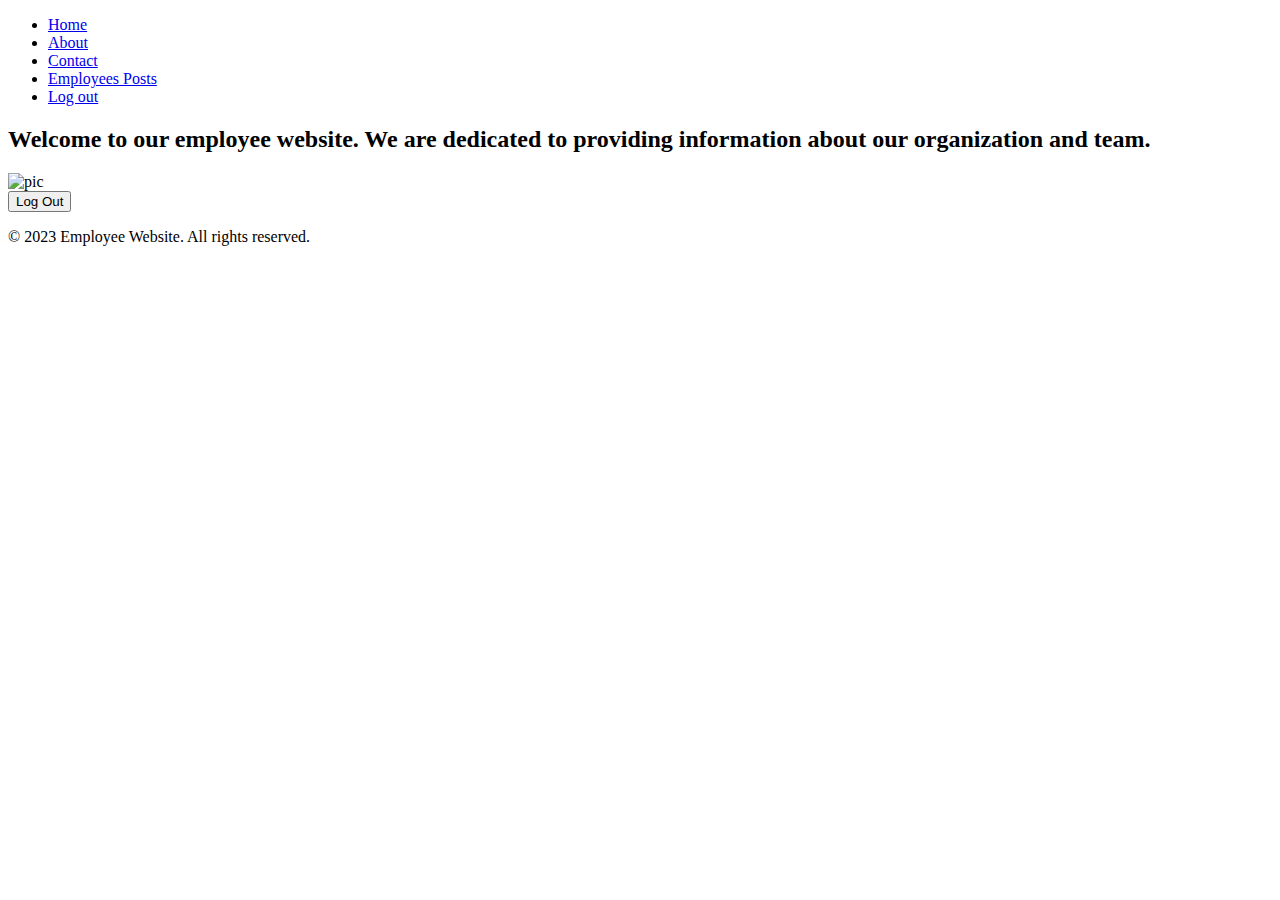
==== src/main/resources/templates/indexAfterLogging.html @ 9070e382 "initial commit from Spring init" ====
<!DOCTYPE html>
<html lang="en" xmlns:th="http://www.w3.org/1999/xhtml">
<head>
    <meta charset="UTF-8">
    <meta name="viewport" content="width=device-width, initial-scale=1.0">
    <title>Employee Website</title>
    <link rel="stylesheet" href="index.css">
</head>
<body>
<header>
    <ul class="navbar">
        <li><a href="/home">Home</a></li>
        <li><a href="/about">About</a></li>
        <li><a href="/contact">Contact</a></li>
        <li><a href="/employee">Employees Posts</a></li>
        <li class="right"><a href="/logout">Log out</a></li>
    </ul>
</header>
<div th:text="'username is: ' + ${username}"></div>

<section id="home">
    <h2>Welcome to our employee website. We are dedicated to providing information about our organization and team.</h2>
    <img src="https://images.pexels.com/photos/380769/pexels-photo-380769.jpeg?auto=compress&cs=tinysrgb&w=1600" alt="pic">
</section>

<form action="/logout" method="POST">
    <input type="submit" value="Log Out">
</form>
<footer>
    <p>&copy; 2023 Employee Website. All rights reserved.</p>
</footer>


</body>
</html>
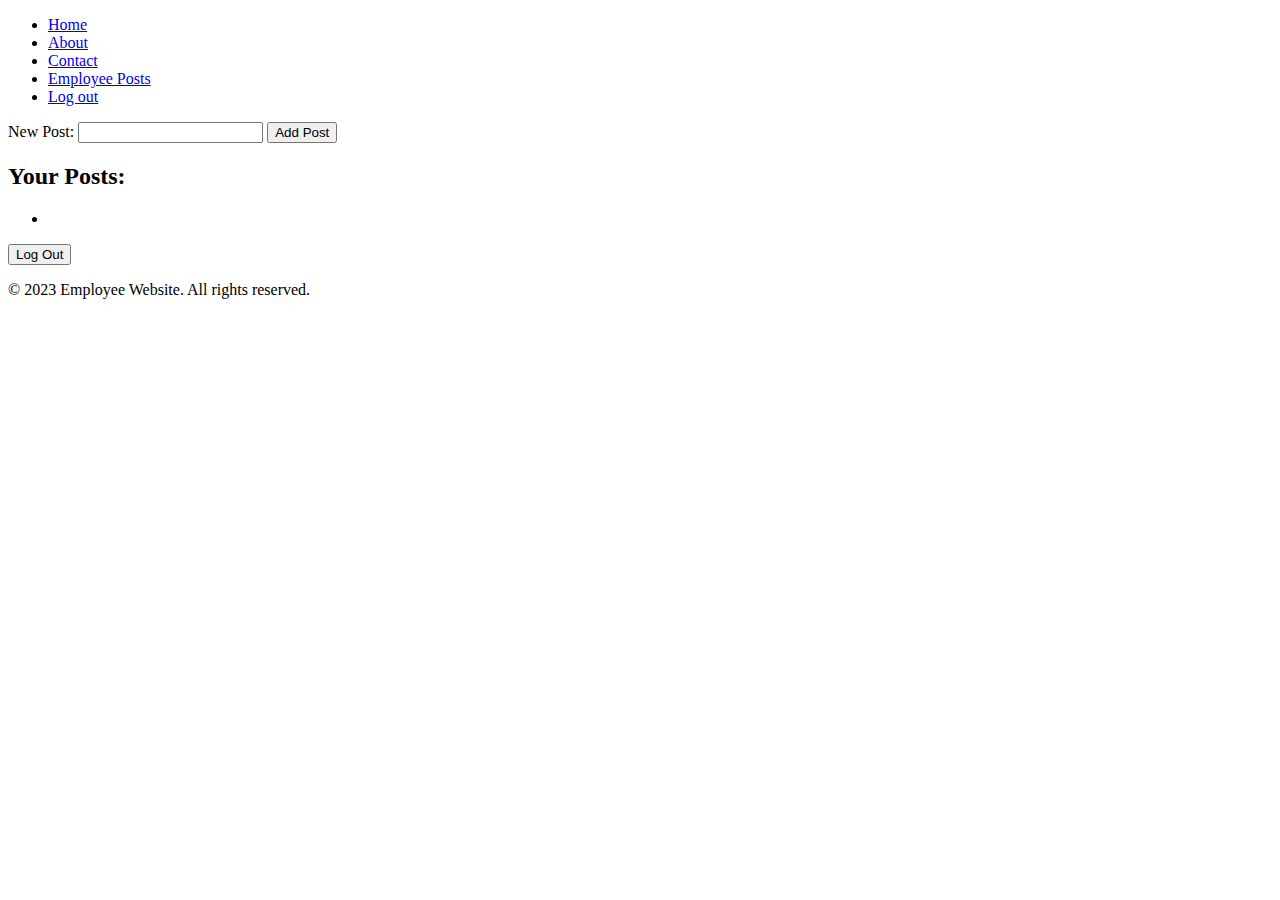
==== commit 24408e76: "done" ====
--- a/src/main/resources/templates/indexAfterLogging.html
+++ b/src/main/resources/templates/indexAfterLogging.html
@@ -12,20 +12,39 @@
         <li><a href="/home">Home</a></li>
         <li><a href="/about">About</a></li>
         <li><a href="/contact">Contact</a></li>
-        <li><a href="/employee">Employees Posts</a></li>
+        <li><a href="/employee">Employee Posts</a></li>
         <li class="right"><a href="/logout">Log out</a></li>
     </ul>
 </header>
-<div th:text="'username is: ' + ${username}"></div>
+<!--<div th:text="'username is: ' + ${username}"></div>-->
 
-<section id="home">
-    <h2>Welcome to our employee website. We are dedicated to providing information about our organization and team.</h2>
-    <img src="https://images.pexels.com/photos/380769/pexels-photo-380769.jpeg?auto=compress&cs=tinysrgb&w=1600" alt="pic">
-</section>
+<!--<section id="home">-->
+<!--    <h2>Welcome to our employee website. We are dedicated to providing information about our organization and team.</h2>-->
+<!--    <img src="https://images.pexels.com/photos/380769/pexels-photo-380769.jpeg?auto=compress&cs=tinysrgb&w=1600" alt="pic">-->
+<!--</section>-->
+
+<!--<div class="navbar-header">-->
+<!--    <h1 class="title">Welcome, <span class="username" th:text="${username}"></span></h1>-->
+<!--</div>-->
+
+<!--</div>-->
+<!--</nav>-->
+<div class="spacer"></div>
+<form action="/create-post" method="POST">
+    <label for="textContent">New Post:</label>
+    <input type="text" name="textContent" id="textContent">
+    <input type="submit" value="Add Post">
+</form>
+<h2 class="subtitle">Your Posts:</h2>
+<ul>
+    <li th:each="post : ${userPosts}" class="post" th:text="${post.textContent}"></li>
+</ul>
 
 <form action="/logout" method="POST">
     <input type="submit" value="Log Out">
 </form>
+
+
 <footer>
     <p>&copy; 2023 Employee Website. All rights reserved.</p>
 </footer>
